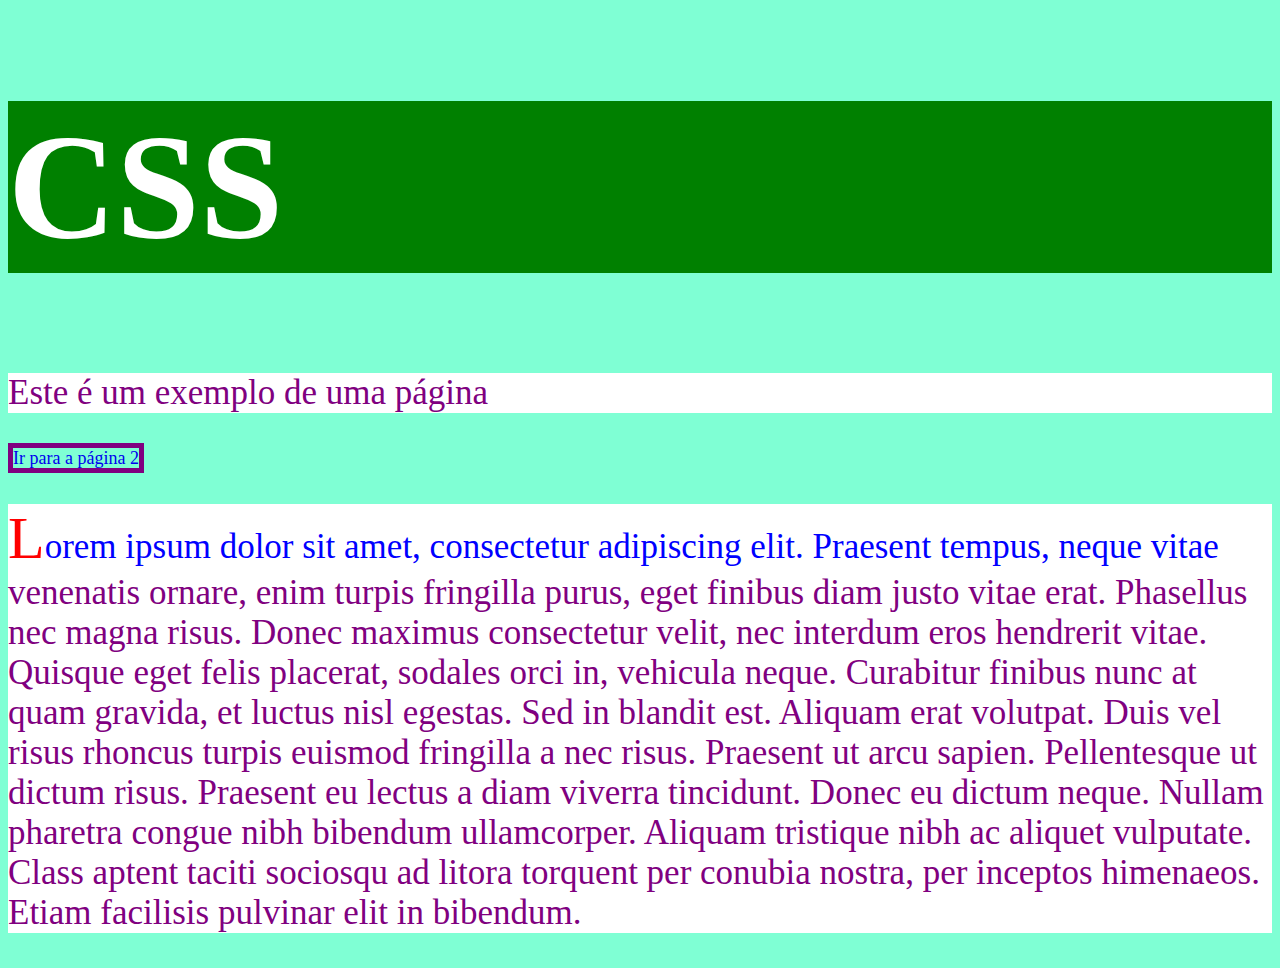
==== CSS/Primeiro projeto/index.html @ 97944c31 "css study" ====
<!DOCTYPE html>
<html>
    <head>
        <meta charset="UTF-8" />
        <meta http-equiv="X-UA-Compatible" content="IE=edge" />
        <meta name="viewport" content="width=device-width, initial-scale=1.0" />
        <title>Aplicando CSS</title>
        <link rel="stylesheet" href="style.css" />
        <link rel="stylesheet" href="links.css" />
    </head>
    <body>
        <h1>CSS</h1>
        <p>Este é um exemplo de uma página</p>
        <a href="index2.html">Ir para a página 2</a>

        <div>
            <p>Lorem ipsum dolor sit amet, consectetur adipiscing elit. Praesent
                tempus, neque vitae venenatis ornare, enim turpis fringilla purus,
                eget finibus diam justo vitae erat. Phasellus nec magna risus. Donec
                maximus consectetur velit, nec interdum eros hendrerit vitae.
                Quisque eget felis placerat, sodales orci in, vehicula neque.
                Curabitur finibus nunc at quam gravida, et luctus nisl egestas. Sed
                in blandit est. Aliquam erat volutpat. Duis vel risus rhoncus turpis
                euismod fringilla a nec risus. Praesent ut arcu sapien. Pellentesque
                ut dictum risus. Praesent eu lectus a diam viverra tincidunt. Donec
                eu dictum neque. Nullam pharetra congue nibh bibendum ullamcorper.
                Aliquam tristique nibh ac aliquet vulputate. Class aptent taciti
                sociosqu ad litora torquent per conubia nostra, per inceptos
                himenaeos. Etiam facilisis pulvinar elit in bibendum.
            </p>
        </div>

            
    </body>
</html>
---- CSS/Primeiro projeto/style.css ----
body {
    background-color: aquamarine;
    font-size: 18px;
}

h1 {
    font-size: 150px;
    background-color: green;
    color: white;
}

.index2 {
    font-size: 100px;
}

p {
    font-size: 35px;
    background-color: white;
    color: purple;
}

.p--color {
    color: blue;
    font-size: 12px;
}

div p::first-letter {
    font-size: 60px;
    color: red;
}

div p::first-line {

    color: blue;
}

li {
    color: green;
}

::marker {
    color: red;
}

::selection {
    background-color: #000000;
    color: #FFFFFF;
}
---- CSS/Primeiro projeto/links.css ----
a {
    text-decoration: none;
    border: 5px solid purple;
}

a:hover {
    border: 6px dashed red;
}
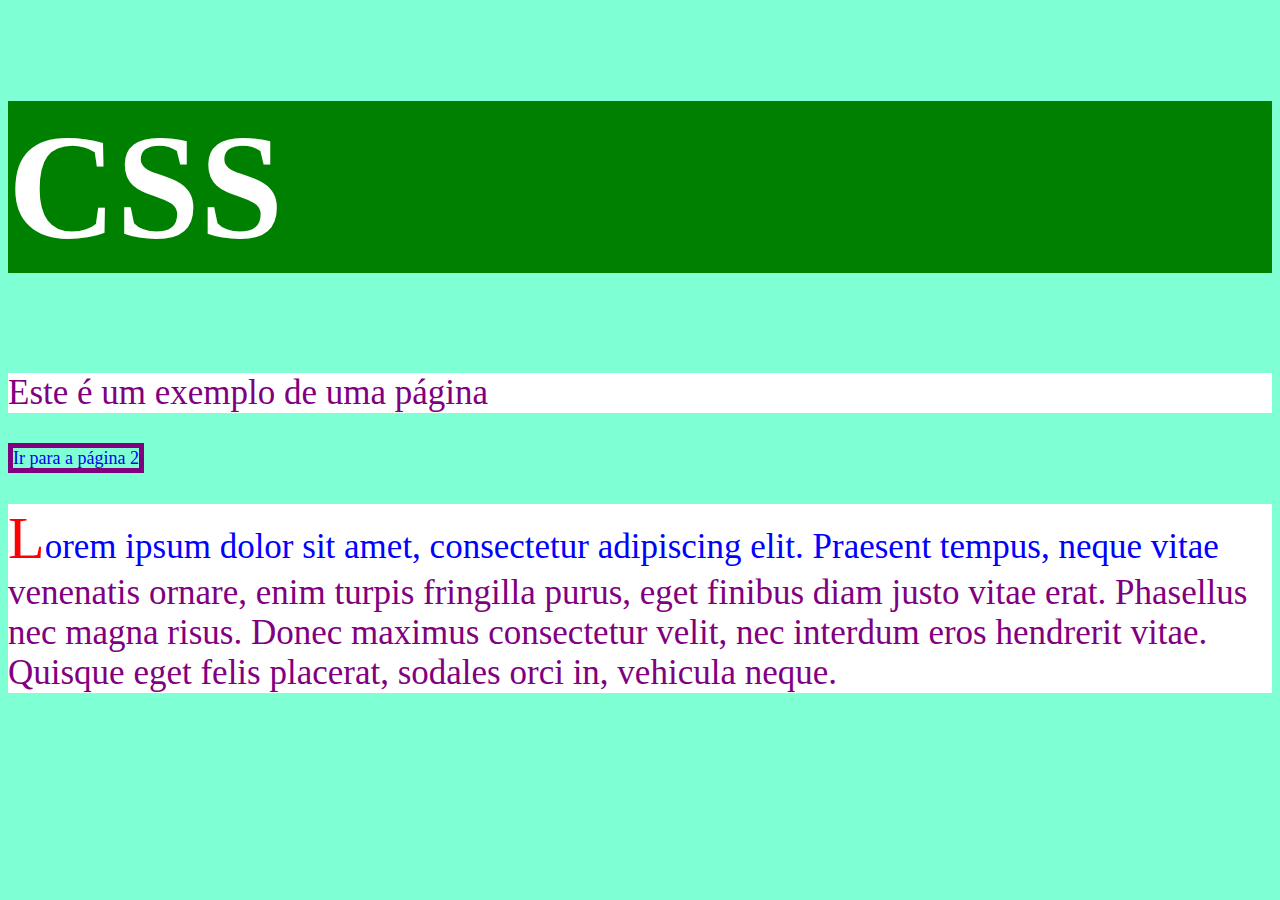
==== commit 68dafebb: "style: reduce html tags" ====
--- a/CSS/Primeiro projeto/index.html
+++ b/CSS/Primeiro projeto/index.html
@@ -14,22 +14,14 @@
         <a href="index2.html">Ir para a página 2</a>
 
         <div>
-            <p>Lorem ipsum dolor sit amet, consectetur adipiscing elit. Praesent
-                tempus, neque vitae venenatis ornare, enim turpis fringilla purus,
-                eget finibus diam justo vitae erat. Phasellus nec magna risus. Donec
-                maximus consectetur velit, nec interdum eros hendrerit vitae.
-                Quisque eget felis placerat, sodales orci in, vehicula neque.
-                Curabitur finibus nunc at quam gravida, et luctus nisl egestas. Sed
-                in blandit est. Aliquam erat volutpat. Duis vel risus rhoncus turpis
-                euismod fringilla a nec risus. Praesent ut arcu sapien. Pellentesque
-                ut dictum risus. Praesent eu lectus a diam viverra tincidunt. Donec
-                eu dictum neque. Nullam pharetra congue nibh bibendum ullamcorper.
-                Aliquam tristique nibh ac aliquet vulputate. Class aptent taciti
-                sociosqu ad litora torquent per conubia nostra, per inceptos
-                himenaeos. Etiam facilisis pulvinar elit in bibendum.
+            <p>
+                Lorem ipsum dolor sit amet, consectetur adipiscing elit.
+                Praesent tempus, neque vitae venenatis ornare, enim turpis
+                fringilla purus, eget finibus diam justo vitae erat. Phasellus
+                nec magna risus. Donec maximus consectetur velit, nec interdum
+                eros hendrerit vitae. Quisque eget felis placerat, sodales orci
+                in, vehicula neque.
             </p>
         </div>
-
-            
     </body>
 </html>
